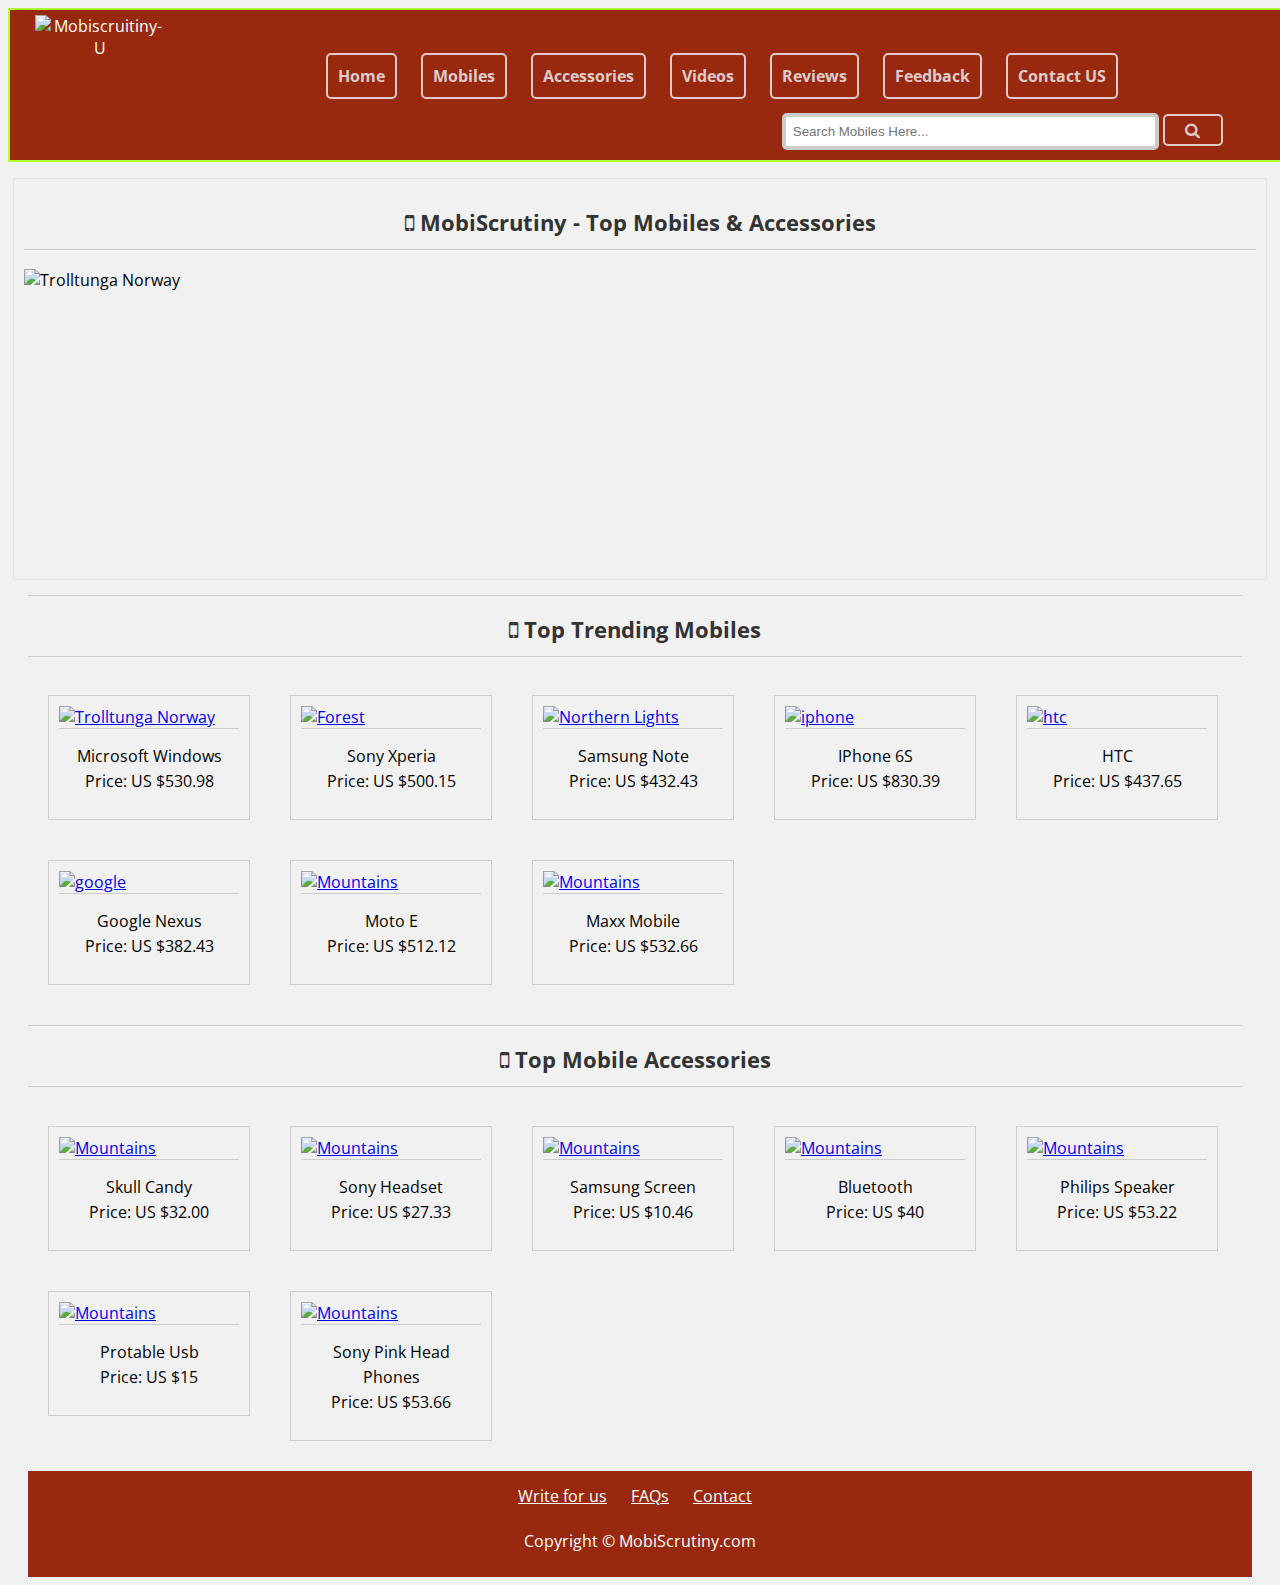
==== index.html @ 636da5e8 "Added files from local machine" ====
<!DOCTYPE html>
<html>
<head>
    <meta charset="UTF-8">
    <meta name="description" content="Home Page - A Best Mobile Arena">
    <meta name="keywords" content="iphone,nokia,micromax,htc,sony">
    <meta name="author" content="Yenugu">
    <script src="http://code.jquery.com/jquery-latest.min.js" type="text/javascript"></script>
    <script src="main.js"></script>
    <link rel="stylesheet" href="https://maxcdn.bootstrapcdn.com/font-awesome/4.5.0/css/font-awesome.min.css">
    <link rel="stylesheet" type="text/css" href="http://fonts.googleapis.com/css?family=Open+Sans">
    <link rel="stylesheet" type="text/css" href="main.css">
    <title>Mobiscrutiny- Official site | Best Mobile Arena</title>
</head>
<body>
<div id="header">
<img id="logo" src="Images\logo_final.png" alt="Mobiscruitiny-U">
<ul class="menu">
  <li><a href="index.html">Home</a></li>
  <li><a href="mobiles.html">Mobiles</a></li>
  <li><a href="accessor.html">Accessories</a></li>
  <li><a href="videos.html">Videos</a></li>
  <li><a href="reviews.html">Reviews</a></li>
  <li><a href="feedback.html">Feedback</a></li>
  <li><a href="contactus.html">Contact US</a></li>
<ul>
  <div class="search" id="searchBar">
         <form method="get" class="searchform" name="searchform" action="http://www.google.com/search" target="_blank">
           <!-- <input type="hidden" name="sitesearch" style="width :100%">-->
            <!-- <div style ="padding :5px;">
               <input type="text" class="form-control search" name="q" autocomplete="off" placeholder="Search mobiles here..." onfocus="if (this.value == 'Search mobiles here...') {this.value = '';}" onblur="if (this.value == '') {this.value = 'Wiows mobile...';}"nd>
               <span class="input-group-btn"> 
         <button class="btn btn-default" type="submit" style="padding : 5px; margin : 5px; background-color: black; text:shadow;color :white; font-weight:bold;" onclick="javascript:void(0);">Search<i class="icon icon-search"></i></button>
         </span>
            </div> -->
            <input type="text" class="search_field" placeholder="Search Mobiles Here..." 
            onfocus="if (this.value == 'Search Mobiles Here...') {this.value = '';}" onblur="if (this.value == '') {this.value = 'Search Mobiles...';}">
            <i class="fa fa-search searchBtn"></i>
         </form>
      </div>
</div>

</head>
<p></p>

<div style="border:1px solid #E7E3E3; margin:5px; padding:10px;"> 
<h2 class="trend_title"> <i class="fa fa-mobile"></i> MobiScrutiny - Top Mobiles & Accessories</h2>	
<img class="slideimg" src="Images\honor.jpg" alt="Trolltunga Norway" width="100%">
<img class="slideimg" style="max-width :50 px; margin-left:auto;  margin-right:auto;" src="Images\apple.jpg" alt="Trolltunga Norway" width="100%">
<img class="slideimg" style="max-width :50 px; margin-left:auto;  margin-right:auto;" src="Images\windows-phone.jpg" alt="Trolltunga Norway" width="100%">
<img class="slideimg" style="max-width :500 px; margin-left:auto;  margin-right:auto;" src="Images\ip1.jpg" alt="Trolltunga Norway"  height="300">
<img class="slideimg" style="max-width :50 px; margin-left:auto;  margin-right:auto;" src="Images\asus.jpg" alt="Trolltunga Norway"  height="300" width="100%">
<img class="slideimg" style="max-width :800 px; margin-left:auto;  margin-right:auto;" src="Images\Nokia\microsoft-lumia-550-5.jpeg" alt="Trolltunga Norway"  height="300">
<img class="slideimg" style="max-width :50 px; margin-left:auto;  margin-right:auto;" src="Images\iphone\apple-iphone-6.jpeg" alt="Trolltunga Norway"  height="300">
<img class="slideimg" style="max-width :400 px; margin-left:auto;  margin-right:auto;" src="Images\iphone\apple-iphone-6-2.jpeg" alt="Trolltunga Norway"  height="300">
<img class="slideimg" style="max-width :800 px; margin-left:auto;  margin-right:auto;" src="Images\iphone\apple-iphone-6-3.jpeg" alt="Trolltunga Norway"  height="300">
<img class="slideimg" style="max-width :800 px; margin-left:auto;  margin-right:auto;" src="Images\win1.png" alt="Trolltunga Norway"  height="300" width="100%">
<img class="slideimg" style="max-width :800 px; margin-left:auto;  margin-right:auto;" src="Images\win2.png" alt="Trolltunga Norway"  height="400" width="100%">
<img class="slideimg" style="max-width:800 px; margin-left:auto;  margin-right:auto;" src="Images\win3.jpg" alt="Trolltunga Norway"  height="300" width="100%">
<img class="slideimg" style="max-width:800 px; margin-left:auto;  margin-right:auto;" src="Images\skull.jpg" alt="Trolltunga Norway"  height="300" width="50%">
<img class="slideimg" style="max-width:800 px; margin-left:auto;  margin-right:auto;" src="Images\skullcandy.jpg" alt="Trolltunga Norway"  height="300" width="100%">
<img class="slideimg" style="max-width:800 px; margin-left:auto;  margin-right:auto;" src="Images\sonyhp.jpeg" alt="Trolltunga Norway"  height="300" width="50%">
<img class="slideimg" style="max-width:800 px; margin-left:auto;  margin-right:auto;" src="Images\screeng.png" alt="Trolltunga Norway"  height="300" width="100%">
<img class="slideimg" style="max-width:800 px; margin-left:auto;  margin-right:auto;" src="Images\blutooth.jpg" alt="Trolltunga Norway"  height="300" width="50%">
<img class="slideimg" style="max-width:800 px; margin-left:auto;  margin-right:auto;" src="Images\usb.jpeg" alt="Trolltunga Norway"  height="300" width="50%">


<!--<a  style="position:absolute;top:85%;left:5%; border: 1px solid black; background:black;color:white;" onclick="plusDivs(-1)">Prev</a>
<a  style="position:absolute;top:85%;right:5%;border: 1px solid black; background:black; color:white;" onclick="plusDivs(1)">Next</a>-->
</div>
<script src="autoslideshow.js"></script>
<div class="imageset">
<div class="trends">
<h2 class="trend_title"> <i class="fa fa-mobile"></i> Top Trending Mobiles</h2>
<div class="img">
  <a target="_blank" href="mobiles.html">
    <img src="Images\win.png" alt="Trolltunga Norway" width="300" height="200">
  </a>
  <div class="desc">Microsoft Windows<br>Price: US $530.98</div>
</div>

<div class="img">
  <a target="_blank" href="mobiles.html">
    <img src="Images\xperia.jpg" alt="Forest" width="600" height="400">
  </a>
  <div class="desc">Sony Xperia<br>Price: US $500.15</div>
</div>

<div class="img">
  <a target="_blank" href="mobiles.html">
    <img src="Images\Samsung1.jpg" alt="Northern Lights" width="600" height="400">
  </a>
  <div class="desc">Samsung Note<br>Price: US $432.43</div>
</div>

<div class="img">
  <a target="_blank" href="mobiles.html">
    <img src="Images\iphone1.jpg" alt="iphone" width="600" height="400">
  </a>
  <div class="desc">IPhone 6S<br>Price: US $830.39</div>
</div>
<div class="img">
  <a target="_blank" href="mobiles.html">
    <img src="Images\HTC1.jpg" alt="htc" width="600" height="400">
  </a>
  <div class="desc">HTC<br>Price: US $437.65</div>
</div>
<div class="img">
  <a target="_blank" href="mobiles.html">
    <img src="Images\google.jpg" alt="google" width="600" height="400">
  </a>
  <div class="desc">Google Nexus<br>Price: US $382.43</div>
</div>
<div class="img">
  <a target="_blank" href="mobiles.html">
    <img src="Images\moto.jpg" alt="Mountains" width="600" height="400">
  </a>
  <div class="desc">Moto E<br>Price: US $512.12</div>
</div>
<div class="img">
  <a target="_blank" href="mobiles.html">
    <img src="Images\max.jpg" alt="Mountains" width="600" height="400">
  </a>
  <div class="desc">Maxx Mobile<br>Price: US $532.66</div>
</div>
</div>
<div class="trends">
<h2 class="trend_title"><i class="fa fa-mobile"></i> Top Mobile Accessories</h2>
<div class="img">
  <a target="_blank" href="accessor.html">
    <img src="Images\skull.jpg" alt="Mountains" width="600" height="400">
  </a>
  <div class="desc">Skull Candy<br>Price: US $32.00</div>
</div>

<div class="img">
  <a target="_blank" href="accessor.html">
    <img src="Images\skullcandy.jpg" alt="Mountains" width="600" height="400">
  </a>
  <div class="desc">Sony Headset<br>Price: US $27.33</div>
</div>

<div class="img">
  <a target="_blank" href="accessor.html">
    <img src="Images\screeng.png" alt="Mountains" width="600" height="400">
  </a>
  <div class="desc">Samsung Screen<br>Price: US $10.46</div>
</div>

<div class="img">
  <a target="_blank" href="accessor.html">
    <img src="Images\blutooth.jpg" alt="Mountains" width="600" height="400">
  </a>
  <div class="desc">Bluetooth<br>Price: US $40</div>
</div>

<div class="img">
  <a target="_blank" href="accessor.html">
    <img src="Images\Philips-spkr.jpg" alt="Mountains" width="600" height="400">
  </a>
  <div class="desc">Philips Speaker<br>Price: US $53.22</div>
</div>

<div class="img">
  <a target="_blank" href="accessor.html">
    <img src="Images\usb.jpeg" alt="Mountains" width="600" height="400">
  </a>
  <div class="desc">Protable Usb<br>Price: US $15</div>
</div>
<div class="img">
  <a target="_blank" href="accessor.html">
    <img src="Images\sonyhp.jpeg" alt="Mountains" width="600" height="400">
  </a>
  <div class="desc">Sony Pink Head Phones<br>Price: US $53.66</div>
</div>
</div>
<footer id="footer">
<div class="droplinemenu">
   <nav id="submenu">
      <ul>
         <li><a href="feedback.html">Write for us</a></li>
         <li><a href="faqs.html">FAQs</a></li>
         <li><a href="contactus.html">Contact</a></li>
      </ul>
   </nav>
</div>  
Copyright © MobiScrutiny.com
</footer>
</body>
</html>
---- main.css ----
body{
	min-width: 968px;
	background: #F1F1F1;
}
/* Header */
#header {
    background-color:#98280E;
    color:white;
    text-align:center; 
	min-height : 140px;
	padding : 5px;
	margin:0;
	width: 100%;
	border :2px solid greenyellow;
	min-width: 978px;
	/*position : fixed;*/
}

.trends
{
	float:left;
	 /*border: 1px solid grey;*/
	 border-top: 1px solid #ccc;
	 min-width: 968px;
	 margin: 10px 10px 10px 0px;
}
#header ul li:hover{ background-color: #000;}
#header ul li:hover a{ color: #fff; }
#header ul li.active{ background-color: #333; }
#header ul li.active a{ color: #fff; }

.active
{
	color: #fff;
}
#submenu
{
	margin-right: 50px;
}
.droplinemenu #submenu li{
    position: relative;
	display :inline;
	padding : 10px;
    top: -7px;
    height: 44px;

    /* padding-bottom: 1px; */
    /* mar	gin-bottom: 1em; */
}
#submenu li a
{
	color: white;
}
#header .menu
{
margin-top : 50px;
min-width: 968px;
}
#header .menu li{
border-radius:5px;
display :inline;
padding : 10px;
border : 2px solid #DFCBCB;
margin : 10px;
}
	

#header .menu li a{
font-weight : bold;
color : #DFCBCB; 
text-decoration :none;
}

#header .menu li a:hover
  {
    color:greenyellow;
    text-decoration:none;
    cursor:pointer;
   }
   

#header  #logo
{
 float :left;

 display :block;
 width:130px;
height:135px;
	margin-left: 20px;
}
/* Footer Part */
footer {
    background-color:#98280E;
    color:white;
    clear:both;
	bottom : 0;
	position :absolute;
	min-width : 968px;
    text-align:center;
	padding:5px;	 
	height : 6em;   
	position: relative;
	margin-top: -150px; /* negative value of footer height */
	/*max-height: 150px;*/
	
}

/* Search Box */
.search
{
display: block;
padding: 10px;

width: 47%;
margin: 16px;
float: right;
max-height: 90px;

}
.searchform
{ 
margin-left:70px;
max-height: 100px;
}

/* Body Images */
.imageset 
{
    margin-left: 20px;
    margin-right:20px;
}
div.img {
    margin: 20px;
border: 1px solid #ccc;
float: left;
width: 180px;
padding: 10px;
}	

div.img:hover {
    border: 1px solid #777;
}

div.img img {
    width: 180px;
    height: 200px;
}

div.desc {
   padding: 15px;
border-top: 1px solid #ccc;
text-align: center;
line-height: 25px;
}
a:hover{
cursor :pointer;
}
.slideimg
{
display : none;
max-width :50 px; 
margin-left:auto;
margin-right:auto;
height: 300px;
}

/*Feed back */
h2
{
	text-align: center;
}
.feedbackform
{
	width: 550;
	margin: 50 auto;
	box-shadow: 0px 0px 10px 10px #888888;
	border: 2px solid black;
	background: #f2f2f2;
	margin-bottom: 200px;
}
.feedbackform table
{
	margin: 50px;
	margin-right: 20px;
}
.feedbackform label
{
	font-weight: bold;
	min-width: 500px;
}

.feedbackform input
{
	margin: 5px;
	min-width: 300px;
	border: 2px solid grey;
	border-radius: 10px;
	padding : 10px;
}
.feedbackform button
{
	margin: 5px;
	border: 2px solid black;
	margin-left: 100px;
	padding: 10px;
	min-width: 100px;
	background: #98280E;
	color:white;
	font-weight: bold;
	box-shadow: 0px 0px 30px black;
}
.feedbackform button a
{
text-decoration: none;
color: white;
}
.textarea
{
	vertical-align: middle;
}
textarea
{
	width: 300px;
	min-height: 200px;
	margin: 5px;
	border: 2px solid grey;
	border-radius: 10px;
	padding: 10px;
}
/* Accessories */
.accessory th, td {
    text-align: left-side;
    padding: 8px;
} 

.accessory tr:nth-child(even){background-color: lightgrey}

.accessory th {
    background-color: #4CAF50;
    color: white;
    min-width: 119px;
}
.accessory
{
	box-shadow: 0 0 25px black;
	height: 450px;
	margin: 50px;
	min-width: 900px;
}
.accessory img
{
	margin : 20px;
	margin-left: 70px;
	margin-right: 0px;
}

.accessory table
{
	margin : 20px;
	border: 1px solid grey;
	border-collapse: collapse;
    width: 50%;
    align: right;
}

.accessory tr
{
	border: 1px solid grey;
}
.accessoryset
{
  margin-bottom: 200px;
}

/* Contact Us */

.contact
{

	margin: 50px;
	box-shadow: 0px 0px 5px 5px #888888;
	padding: 20px;
	margin-bottom: 200px;
}
/*videos */
.vid
{
font-weight: bold; 
padding: 10px;
 margin: 50px;
width : 650px; 
 box-shadow: 0 0 20px grey
}
.vid p 
{
	padding: 5px;
	margin:10px;
}

/*  Mobiles  */
body {
        font-family: 'Open Sans', sans-serif;
      }
.search_field{
padding: 7px;
width: 73%;
border: 4px solid #ccc;
border-radius: 5px;

}
.searchBtn{
	
border: 2px solid #DFCBCB;
padding: 6px;
color: #DFCBCB; 
border-radius: 5px;
margin-right: 15px;
min-width: 9%;
height: 100%;
}
.trend_title{
	text-align: center;
color: #333;
border-bottom: 1px solid #ccc;
padding-bottom: 12px;
font-size: 22px;
}
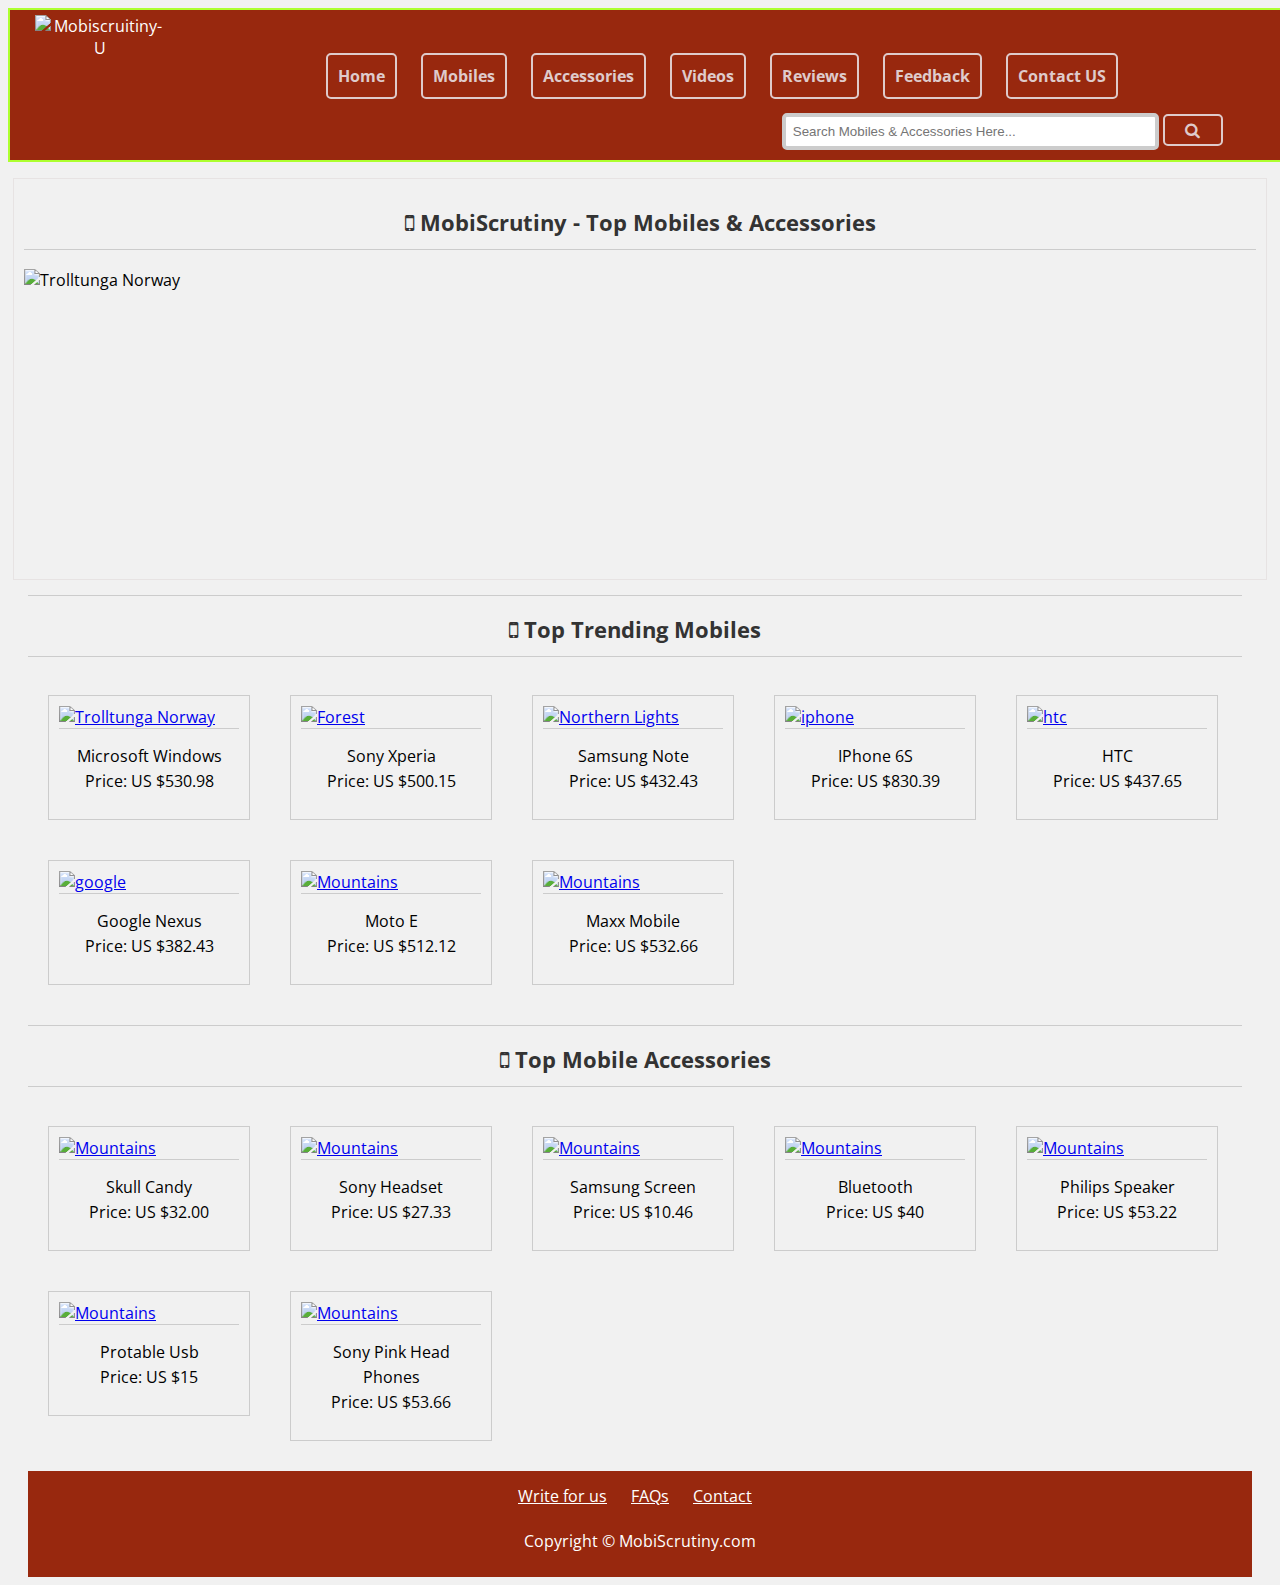
==== commit f820d1db: "updated search place holder" ====
--- a/index.html
+++ b/index.html
@@ -33,8 +33,8 @@
          <button class="btn btn-default" type="submit" style="padding : 5px; margin : 5px; background-color: black; text:shadow;color :white; font-weight:bold;" onclick="javascript:void(0);">Search<i class="icon icon-search"></i></button>
          </span>
             </div> -->
-            <input type="text" class="search_field" placeholder="Search Mobiles Here..." 
-            onfocus="if (this.value == 'Search Mobiles Here...') {this.value = '';}" onblur="if (this.value == '') {this.value = 'Search Mobiles...';}">
+            <input type="text" class="search_field" placeholder="Search Mobiles & Accessories Here..." 
+            onfocus="if (this.value == 'Search Mobiles & Accessories Here...') {this.value = '';}" onblur="if (this.value == '') {this.value = 'Search Mobiles...';}">
             <i class="fa fa-search searchBtn"></i>
          </form>
       </div>
